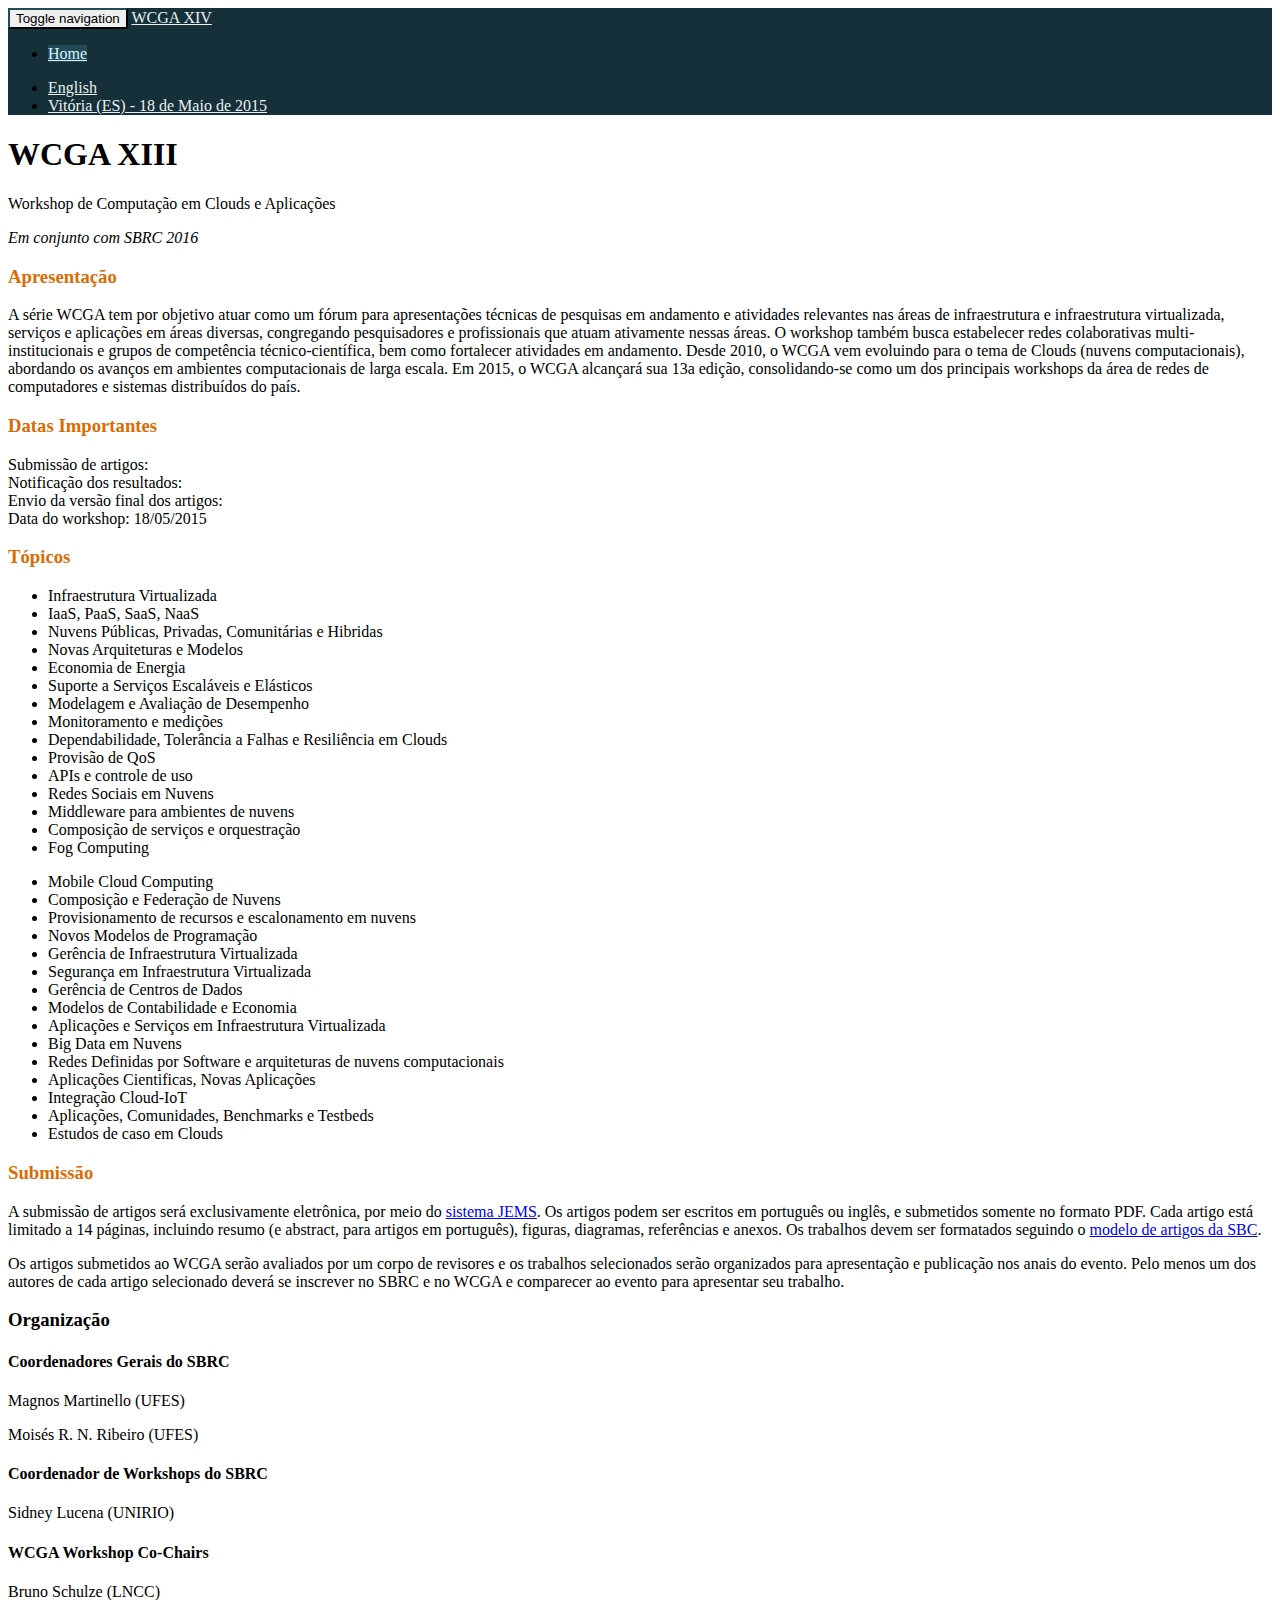
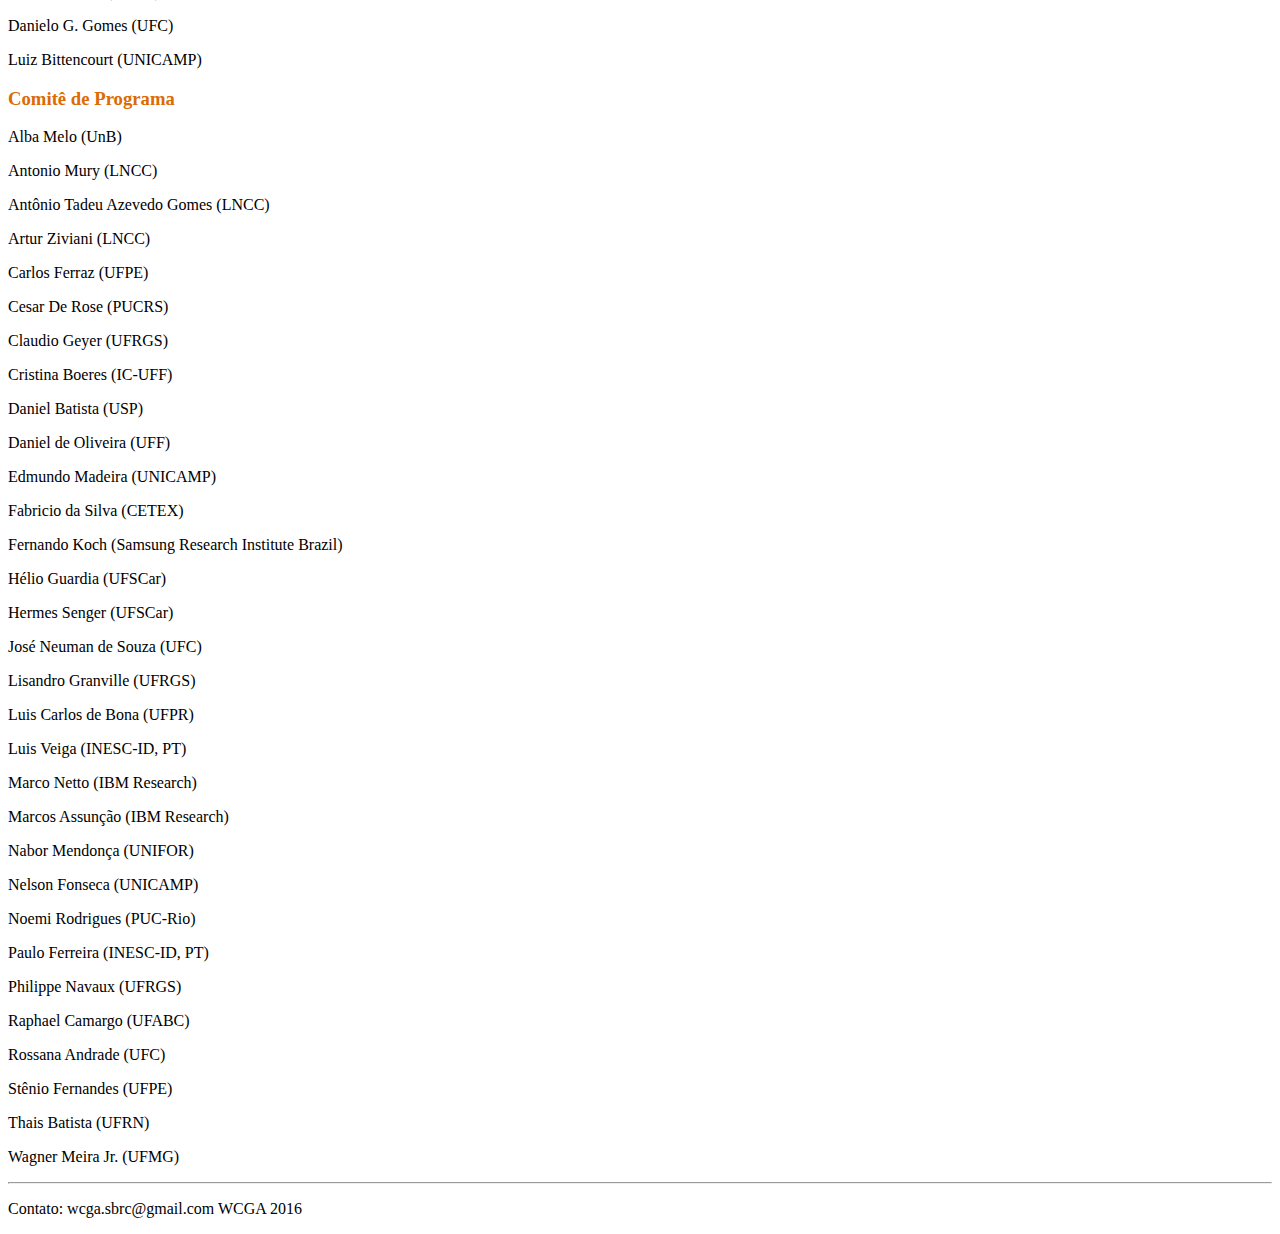
==== index.html @ 3952637f "Initial commit" ====
<!DOCTYPE html>
<html>
  <head>
    <meta charset="utf-8">
    <meta http-equiv="X-UA-Compatible" content="IE=edge">
    <meta name="viewport" content="width=device-width, initial-scale=1">
    
    <title>WCGA XIV - 2016</title>

    <link rel="shortcut icon" href="http://comcidis.lncc.br/images/favicon.png">
    <link href="./components/bootstrap/dist/css/bootstrap.min.css" rel="stylesheet">
    <!--<link href="http://wcga16.lncc.br/timeline/3.0.3/timeline-3.0.3.css" rel="stylesheet">-->
    <link href="./css/navbar-wcga.css" rel="stylesheet">
  </head>

  <body>
    <nav class="navbar navbar-default">
      <div class="container">
        <div class="navbar-header">
          <button type="button" class="navbar-toggle collapsed" data-toggle="collapse" data-target="#navbar" aria-expanded="false" aria-controls="navbar">
            <span class="sr-only">Toggle navigation</span>
            <span class="icon-bar"></span>
            <span class="icon-bar"></span>
            <span class="icon-bar"></span>
          </button>
          <a class="navbar-brand ng-binding" href="#">WCGA XIV</a>
        </div>
        <div id="navbar" class="collapse navbar-collapse">
          <ul class="nav navbar-nav">
            <li class="active"><a href="#" class="ng-binding">Home</a></li>
            <!--<li ng-controller="EventNews as news" ng-show="news.notifications.length" class="ng-scope">
                <a href="#" ng-click="news.displayNotifications()" class="ng-binding">Importante <span id="important-badge" class="badge ng-binding">8</span></a>
            </li>-->
          </ul>
          <ul class="nav navbar-nav navbar-right">
            <li>
                <a href="/index_en.html">
                    <i class="glyphicon glyphicon-font"></i> English
                </a>
            </li>
            <li>
                <a href="https://www.google.com/maps/d/u/0/embed?mid=zuYTzG2DHHrs.k6kNAXnIqkk8" target="_blank" class="ng-binding"><i class="glyphicon glyphicon-map-marker"></i> Vitória (ES) - 18 de Maio de 2015</a>
            </li>
          </ul>
        </div><!--/.nav-collapse -->
      </div>
</nav>

    <div class="container">
      <header class="jumbotron">
        <h1>WCGA XIII</h1>
        <p class="lead">Workshop de Computação em Clouds e Aplicações</p>
        <p><em class="text-muted">Em conjunto com SBRC 2016</em>
        </p>
      </header>

      <section>
    <h3 class="section-header-text">Apresentação</h3>
    <p>A série WCGA tem por objetivo atuar como um fórum para apresentações técnicas de pesquisas em andamento e atividades relevantes nas áreas de infraestrutura e infraestrutura virtualizada, serviços e aplicações em áreas diversas, congregando pesquisadores e profissionais que atuam ativamente nessas áreas. O workshop também busca estabelecer redes colaborativas multi-institucionais e grupos de competência técnico-científica, bem como fortalecer atividades em andamento. Desde 2010, o WCGA vem evoluindo para o tema de Clouds (nuvens computacionais), abordando os avanços em ambientes computacionais de larga escala. Em 2015, o WCGA alcançará sua 13a edição, consolidando-se como um dos principais workshops da área de redes de computadores e sistemas distribuídos do país.</p>
    </section>


    <section>
      <h3 class="section-header-text">Datas Importantes</h3>
      <p>Submissão de artigos: <br>
      Notificação dos resultados: <br>
      Envio da versão final dos artigos: <br>
      Data do workshop: 18/05/2015</p>
    </section>


     <section>
    <h3 class="section-header-text">Tópicos</h3>
    <div class="row">
        <div class="col-md-6">
            <ul class="list-group">
                <li class="list-group-item">Infraestrutura Virtualizada</li>
                <li class="list-group-item">IaaS, PaaS, SaaS, NaaS</li>
                <li class="list-group-item">Nuvens Públicas, Privadas, Comunitárias e Hibridas</li>
                <li class="list-group-item">Novas Arquiteturas e Modelos</li>
                <li class="list-group-item">Economia de Energia</li>
                <li class="list-group-item">Suporte a Serviços Escaláveis e Elásticos</li>
                <li class="list-group-item">Modelagem e Avaliação de Desempenho</li>
                <li class="list-group-item">Monitoramento e medições</li>
                <li class="list-group-item">Dependabilidade, Tolerância a Falhas e Resiliência em Clouds</li>
                <li class="list-group-item">Provisão de QoS</li>
                <li class="list-group-item">APIs e controle de uso</li>
                <li class="list-group-item">Redes Sociais em Nuvens</li>
                <li class="list-group-item">Middleware para ambientes de nuvens</li>
                <li class="list-group-item">Composição de serviços e orquestração</li>
                <li class="list-group-item">Fog Computing</li>
            </ul>
        </div>
          <div class="col-md-6">
            <ul class="list-group">
                <li class="list-group-item">Mobile Cloud Computing</li>
                <li class="list-group-item">Composição e Federação de Nuvens</li>
                <li class="list-group-item">Provisionamento de recursos e escalonamento em nuvens</li>
                <li class="list-group-item">Novos Modelos de Programação</li>
                <li class="list-group-item">Gerência de Infraestrutura Virtualizada</li>
                <li class="list-group-item">Segurança em Infraestrutura Virtualizada</li>
                <li class="list-group-item">Gerência de Centros de Dados</li>
                <li class="list-group-item">Modelos de Contabilidade e Economia</li>
                <li class="list-group-item">Aplicações e Serviços em Infraestrutura Virtualizada</li>
                <li class="list-group-item">Big Data em Nuvens</li>
                <li class="list-group-item">Redes Definidas por Software e arquiteturas de nuvens computacionais</li>
                <li class="list-group-item">Aplicações Cientificas, Novas Aplicações</li>
                <li class="list-group-item">Integração Cloud-IoT</li>
                <li class="list-group-item">Aplicações, Comunidades, Benchmarks e Testbeds</li>
                <li class="list-group-item">Estudos de caso em Clouds</li>
            </ul>
        </div>
      </div>
    </section>

    <section>
      <h3 class="section-header-text">Submissão</h3>
      <p>A submissão de artigos será exclusivamente eletrônica, por meio do <a href="https://submissoes.sbc.org.br/Paper.cgi?c=2170" target="_blank">sistema JEMS</a>. Os artigos podem ser escritos em português ou inglês, e submetidos somente no formato PDF. Cada artigo está limitado a 14 páginas, incluindo resumo (e abstract, para artigos em português), figuras, diagramas, referências e anexos. Os trabalhos devem ser formatados seguindo o <a href="http://www.sbc.org.br/index.php?option=com_jdownloads&amp;Itemid=195&amp;task=view.download&amp;catid=32&amp;cid=38" target="_blank">modelo de artigos da SBC</a>.</p>
      <p>Os artigos submetidos ao WCGA serão avaliados por um corpo de revisores e os trabalhos selecionados serão organizados para apresentação e publicação nos anais do evento. Pelo menos um dos autores de cada artigo selecionado deverá se inscrever no SBRC e no WCGA e comparecer ao evento para apresentar seu trabalho.</p>
    </section>

      <section>
        <h3>Organização</h3>
          <div class="col-md-4">
            <h4>Coordenadores Gerais do SBRC</h4>
            <p>Magnos Martinello (UFES)</p>
            <p>Moisés R. N. Ribeiro (UFES)</p>
          </div>
          <div class="col-md-4">
            <h4>Coordenador de Workshops do SBRC</h4>
            <p>Sidney Lucena (UNIRIO)</p>
        </div>
        <div class="col-md-4">
            <h4>WCGA Workshop Co-Chairs</h4>
            <p>Bruno Schulze (LNCC)</p>
            <p>Danielo G. Gomes (UFC)</p>
            <p>Luiz Bittencourt (UNICAMP)</p>
        </div>
      </section>

    <section>
      <h3 class="section-header-text">Comitê de Programa</h3>
        <div class="row">
            <div class="col-md-6">
                <p>Alba Melo (UnB)</p>
                <p>Antonio Mury (LNCC)</p>
                <p>Antônio Tadeu Azevedo Gomes (LNCC)</p>
                <p>Artur Ziviani (LNCC)</p>
                <p>Carlos Ferraz (UFPE)</p>
                <p>Cesar De Rose (PUCRS)</p>
                <p>Claudio Geyer (UFRGS)</p>
                <p>Cristina Boeres (IC-UFF)</p>
                <p>Daniel Batista (USP)</p>
                <p>Daniel de Oliveira (UFF)</p>
                <p>Edmundo Madeira (UNICAMP)</p>
                <p>Fabricio da Silva (CETEX)</p>
                <p>Fernando Koch (Samsung Research Institute Brazil)</p>
                <p>Hélio Guardia (UFSCar)</p>
                <p>Hermes Senger (UFSCar)</p>
                <p>José Neuman de Souza (UFC)</p>
            </div>
            <div class="col-md-6">
                <p>Lisandro Granville (UFRGS)</p>
                <p>Luis Carlos de Bona (UFPR)</p>
                <p>Luis Veiga (INESC-ID, PT)</p>
                <p>Marco Netto (IBM Research)</p>
                <p>Marcos Assunção (IBM Research)</p>
                <p>Nabor Mendonça (UNIFOR)</p>
                <p>Nelson Fonseca (UNICAMP)</p>
                <p>Noemi Rodrigues (PUC-Rio)</p>
                <p>Paulo Ferreira (INESC-ID, PT)</p>
                <p>Philippe Navaux (UFRGS)</p>
                <p>Raphael Camargo (UFABC)</p>
                <p>Rossana Andrade (UFC)</p>
                <p>Stênio Fernandes (UFPE)</p>
                <p>Thais Batista (UFRN)</p>
                <p>Wagner Meira Jr. (UFMG)</p>
        </div>
    </div>
</section>

    <footer>
        <hr>
        <p>
            <span>Contato: wcga.sbrc@gmail.com</span>
            <span class="pull-right">WCGA 2016</span>
        </p>
    </footer>
    </div><!-- /.container -->

    <script src="./components/jquery/dist/jquery.min.js"></script>
    <script src="components/bootstrap/dist/js/bootstrap.min.js"></script>
  </body>
</html>
---- css/navbar-wcga.css ----
.section-header-text {
    color: #db6b02;
}

.navbar-default {
    background-color: #153039;
    border-color: #224a57;
}
.navbar-default .navbar-brand {
    color: #ecf0f1;
}
.navbar-default .navbar-brand:hover, .navbar-default .navbar-brand:focus {
    color: #dbefff;
}
.navbar-default .navbar-text {
    color: #ecf0f1;
}
.navbar-default .navbar-nav > li > a {
    color: #ecf0f1;
}
.navbar-default .navbar-nav > li > a:hover, .navbar-default .navbar-nav > li > a:focus {
    color: #dbefff;
}
.navbar-default .navbar-nav > .active > a, .navbar-default .navbar-nav > .active > a:hover, .navbar-default .navbar-nav > .active > a:focus {
    color: #dbefff;
    background-color: #224a57;
}
.navbar-default .navbar-nav > .open > a, .navbar-default .navbar-nav > .open > a:hover, .navbar-default .navbar-nav > .open > a:focus {
    color: #dbefff;
    background-color: #224a57;
}
.navbar-default .navbar-toggle {
    border-color: #224a57;
}
.navbar-default .navbar-toggle:hover, .navbar-default .navbar-toggle:focus {
    background-color: #224a57;
}
.navbar-default .navbar-toggle .icon-bar {
    background-color: #ecf0f1;
}
.navbar-default .navbar-collapse,
.navbar-default .navbar-form {
    border-color: #ecf0f1;
}
.navbar-default .navbar-link {
    color: #ecf0f1;
}
.navbar-default .navbar-link:hover {
    color: #dbefff;
}

@media (max-width: 767px) {
    .navbar-default .navbar-nav .open .dropdown-menu > li > a {
        color: #ecf0f1;
    }
    .navbar-default .navbar-nav .open .dropdown-menu > li > a:hover, .navbar-default .navbar-nav .open .dropdown-menu > li > a:focus {
        color: #dbefff;
    }
    .navbar-default .navbar-nav .open .dropdown-menu > .active > a, .navbar-default .navbar-nav .open .dropdown-menu > .active > a:hover, .navbar-default .navbar-nav .open .dropdown-menu > .active > a:focus {
        color: #dbefff;
        background-color: #224a57;
    }
}
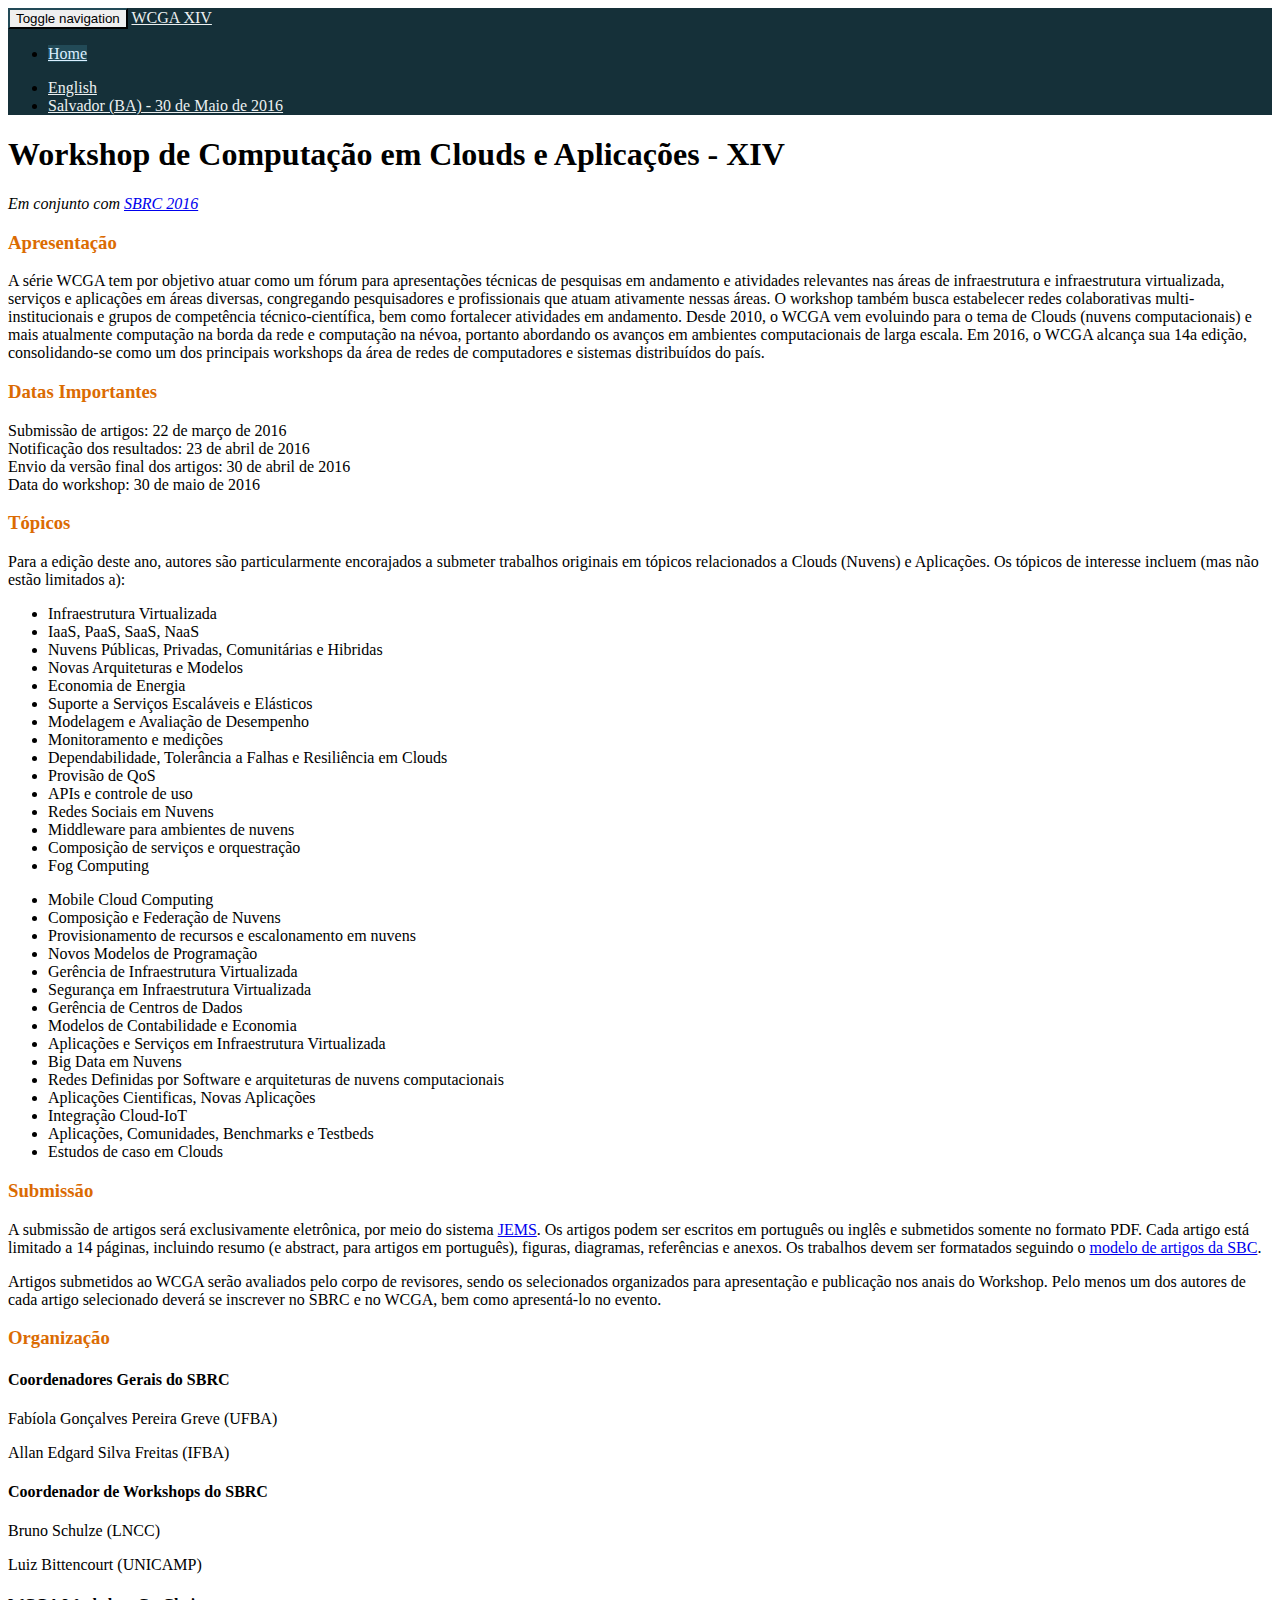
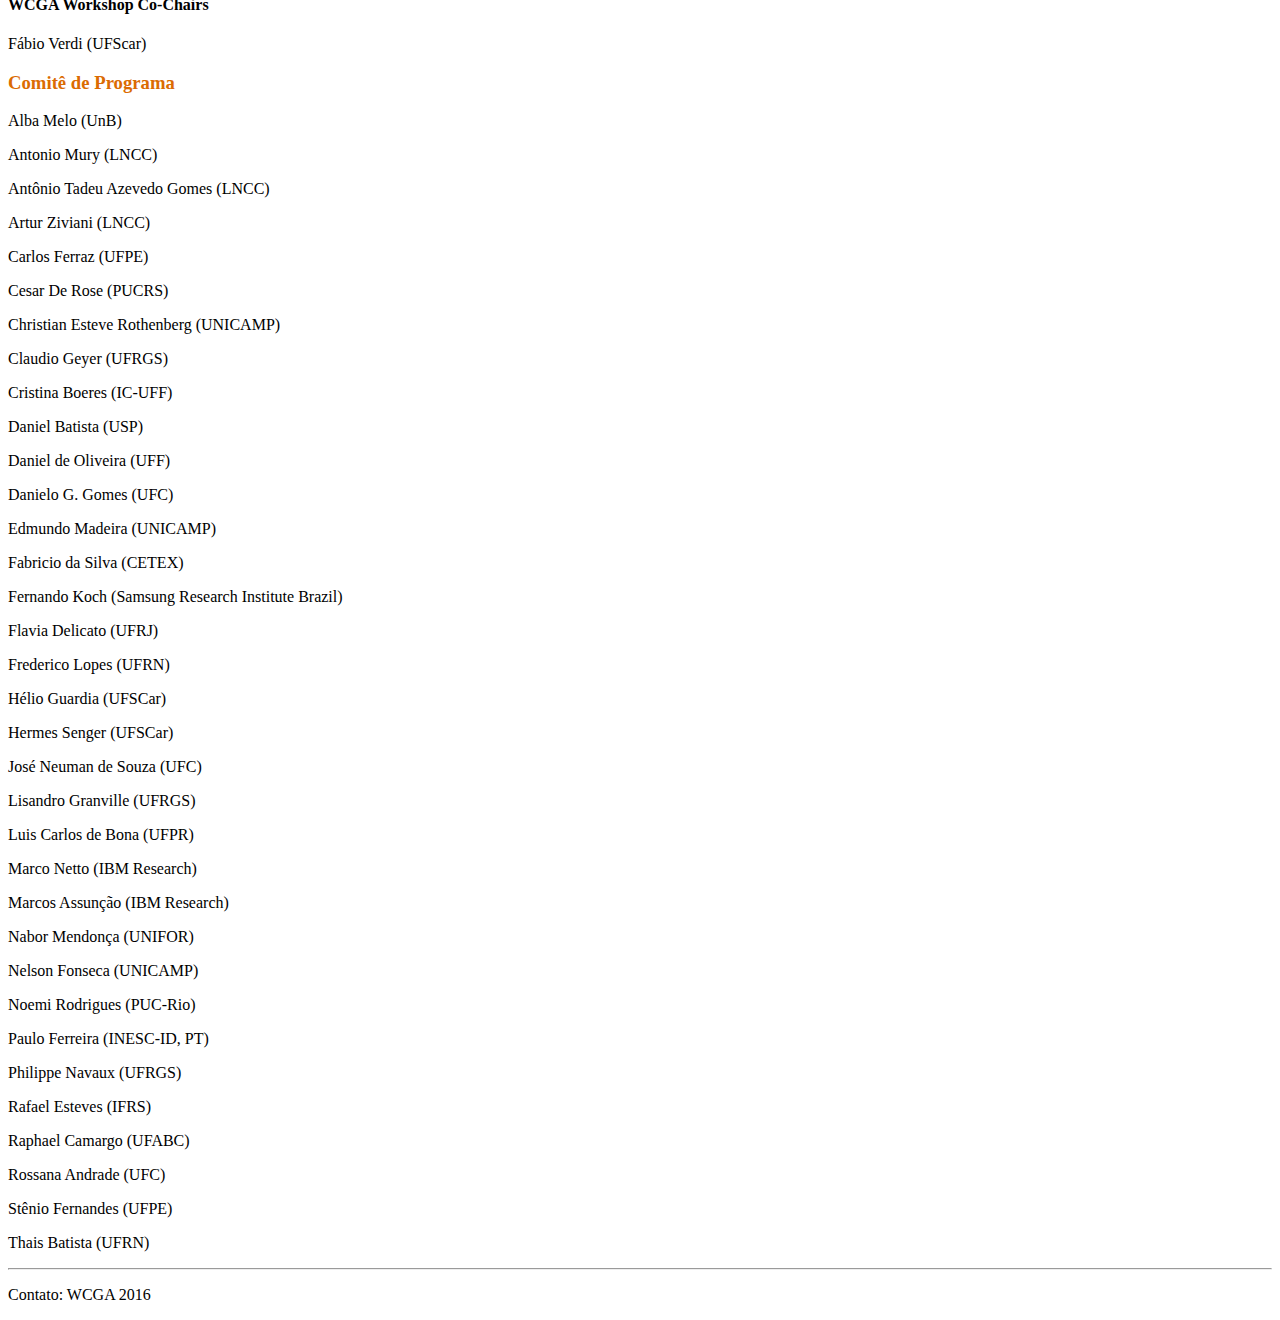
==== commit 822b98d3: "Update page" ====
--- a/index.html
+++ b/index.html
@@ -39,7 +39,7 @@
                 </a>
             </li>
             <li>
-                <a href="https://www.google.com/maps/d/u/0/embed?mid=zuYTzG2DHHrs.k6kNAXnIqkk8" target="_blank" class="ng-binding"><i class="glyphicon glyphicon-map-marker"></i> Vitória (ES) - 18 de Maio de 2015</a>
+                <a href="https://www.google.com/maps/d/u/0/embed?mid=zuYTzG2DHHrs.k6kNAXnIqkk8" target="_blank"><i class="glyphicon glyphicon-map-marker"></i> Salvador (BA) - 30 de Maio de 2016</a>
             </li>
           </ul>
         </div><!--/.nav-collapse -->
@@ -47,30 +47,30 @@
 </nav>
 
     <div class="container">
-      <header class="jumbotron">
-        <h1>WCGA XIII</h1>
-        <p class="lead">Workshop de Computação em Clouds e Aplicações</p>
-        <p><em class="text-muted">Em conjunto com SBRC 2016</em>
-        </p>
+      <header class="jumbotron text-center" style="background-color: white">
+        <h1>Workshop de Computação em Clouds e Aplicações - XIV</h1>
+        
+        <p><em class="text-muted">Em conjunto com <a href="http://www.sbrc2016.ufba.br/" target="_blank">SBRC 2016</a></em></p>
       </header>
 
       <section>
     <h3 class="section-header-text">Apresentação</h3>
-    <p>A série WCGA tem por objetivo atuar como um fórum para apresentações técnicas de pesquisas em andamento e atividades relevantes nas áreas de infraestrutura e infraestrutura virtualizada, serviços e aplicações em áreas diversas, congregando pesquisadores e profissionais que atuam ativamente nessas áreas. O workshop também busca estabelecer redes colaborativas multi-institucionais e grupos de competência técnico-científica, bem como fortalecer atividades em andamento. Desde 2010, o WCGA vem evoluindo para o tema de Clouds (nuvens computacionais), abordando os avanços em ambientes computacionais de larga escala. Em 2015, o WCGA alcançará sua 13a edição, consolidando-se como um dos principais workshops da área de redes de computadores e sistemas distribuídos do país.</p>
+    <p>A série WCGA tem por objetivo atuar como um fórum para apresentações técnicas de pesquisas em andamento e atividades relevantes nas áreas de infraestrutura e infraestrutura virtualizada, serviços e aplicações em áreas diversas, congregando pesquisadores e profissionais que atuam ativamente nessas áreas. O workshop também busca estabelecer redes colaborativas multi-institucionais e grupos de competência técnico-científica, bem como fortalecer atividades em andamento. Desde 2010, o WCGA vem evoluindo para o tema de Clouds (nuvens computacionais) e mais atualmente computação na borda da rede e computação na névoa, portanto abordando os avanços em ambientes computacionais de larga escala. Em 2016, o WCGA alcança sua 14a edição, consolidando-se como um dos principais workshops da área de redes de computadores e sistemas distribuídos do país.</p>
     </section>
 
 
     <section>
       <h3 class="section-header-text">Datas Importantes</h3>
-      <p>Submissão de artigos: <br>
-      Notificação dos resultados: <br>
-      Envio da versão final dos artigos: <br>
-      Data do workshop: 18/05/2015</p>
+      <p>Submissão de artigos: 22 de março de 2016<br>
+      Notificação dos resultados: 23 de abril de 2016<br>
+      Envio da versão final dos artigos: 30 de abril de 2016<br>
+      Data do workshop: 30 de maio de 2016</p>
     </section>
 
 
      <section>
     <h3 class="section-header-text">Tópicos</h3>
+    <p>Para a edição deste ano, autores são particularmente encorajados a submeter trabalhos originais em tópicos relacionados a Clouds (Nuvens) e Aplicações. Os tópicos de interesse incluem (mas não estão limitados a):</p>
     <div class="row">
         <div class="col-md-6">
             <ul class="list-group">
@@ -115,27 +115,28 @@
 
     <section>
       <h3 class="section-header-text">Submissão</h3>
-      <p>A submissão de artigos será exclusivamente eletrônica, por meio do <a href="https://submissoes.sbc.org.br/Paper.cgi?c=2170" target="_blank">sistema JEMS</a>. Os artigos podem ser escritos em português ou inglês, e submetidos somente no formato PDF. Cada artigo está limitado a 14 páginas, incluindo resumo (e abstract, para artigos em português), figuras, diagramas, referências e anexos. Os trabalhos devem ser formatados seguindo o <a href="http://www.sbc.org.br/index.php?option=com_jdownloads&amp;Itemid=195&amp;task=view.download&amp;catid=32&amp;cid=38" target="_blank">modelo de artigos da SBC</a>.</p>
-      <p>Os artigos submetidos ao WCGA serão avaliados por um corpo de revisores e os trabalhos selecionados serão organizados para apresentação e publicação nos anais do evento. Pelo menos um dos autores de cada artigo selecionado deverá se inscrever no SBRC e no WCGA e comparecer ao evento para apresentar seu trabalho.</p>
+      <p>A submissão de artigos será exclusivamente eletrônica, por meio do sistema <a href="https://submissoes.sbc.org.br/home.cgi?c=2429" target="_blank">JEMS</a>. Os artigos podem ser escritos em português ou inglês e submetidos somente no formato PDF. Cada artigo está limitado a 14 páginas, incluindo resumo (e abstract, para artigos em português), figuras, diagramas, referências e anexos. Os trabalhos devem ser formatados seguindo o <a href="http://www.sbc.org.br/documentos-da-sbc/category/169-templates-para-artigos-e-capitulos-de-livros" target="_blank">modelo de artigos da SBC</a>.</p>
+      <p>Artigos submetidos ao WCGA serão avaliados pelo corpo de revisores, sendo os selecionados organizados para apresentação e publicação nos anais do Workshop. Pelo menos um dos autores de cada artigo selecionado deverá se inscrever no SBRC e no WCGA, bem como apresentá-lo no evento.</p>
     </section>
 
       <section>
-        <h3>Organização</h3>
-          <div class="col-md-4">
-            <h4>Coordenadores Gerais do SBRC</h4>
-            <p>Magnos Martinello (UFES)</p>
-            <p>Moisés R. N. Ribeiro (UFES)</p>
+          <h3 class="section-header-text">Organização</h3>
+          <div class="row">
+            <div class="col-md-4">
+              <h4>Coordenadores Gerais do SBRC</h4>
+              <p>Fabíola Gonçalves Pereira Greve (UFBA)</p>
+              <p>Allan Edgard Silva Freitas (IFBA)</p>
+            </div>
+            <div class="col-md-4">
+              <h4>Coordenador de Workshops do SBRC</h4>
+              <p>Bruno Schulze (LNCC)</p>
+              <p>Luiz Bittencourt (UNICAMP)</p>
+            </div>
+            <div class="col-md-4">
+              <h4>WCGA Workshop Co-Chairs</h4>
+              <p>Fábio Verdi (UFScar)</p>
+            </div>
           </div>
-          <div class="col-md-4">
-            <h4>Coordenador de Workshops do SBRC</h4>
-            <p>Sidney Lucena (UNIRIO)</p>
-        </div>
-        <div class="col-md-4">
-            <h4>WCGA Workshop Co-Chairs</h4>
-            <p>Bruno Schulze (LNCC)</p>
-            <p>Danielo G. Gomes (UFC)</p>
-            <p>Luiz Bittencourt (UNICAMP)</p>
-        </div>
       </section>
 
     <section>
@@ -148,21 +149,24 @@
                 <p>Artur Ziviani (LNCC)</p>
                 <p>Carlos Ferraz (UFPE)</p>
                 <p>Cesar De Rose (PUCRS)</p>
+                <p>Christian Esteve Rothenberg (UNICAMP)</p>
                 <p>Claudio Geyer (UFRGS)</p>
                 <p>Cristina Boeres (IC-UFF)</p>
                 <p>Daniel Batista (USP)</p>
                 <p>Daniel de Oliveira (UFF)</p>
+                <p>Danielo G. Gomes	(UFC)</p>
                 <p>Edmundo Madeira (UNICAMP)</p>
                 <p>Fabricio da Silva (CETEX)</p>
                 <p>Fernando Koch (Samsung Research Institute Brazil)</p>
+                <p>Flavia Delicato (UFRJ)</p>
+                <p>Frederico Lopes (UFRN)</p>
+            </div>
+            <div class="col-md-6">
                 <p>Hélio Guardia (UFSCar)</p>
                 <p>Hermes Senger (UFSCar)</p>
                 <p>José Neuman de Souza (UFC)</p>
-            </div>
-            <div class="col-md-6">
                 <p>Lisandro Granville (UFRGS)</p>
                 <p>Luis Carlos de Bona (UFPR)</p>
-                <p>Luis Veiga (INESC-ID, PT)</p>
                 <p>Marco Netto (IBM Research)</p>
                 <p>Marcos Assunção (IBM Research)</p>
                 <p>Nabor Mendonça (UNIFOR)</p>
@@ -170,11 +174,11 @@
                 <p>Noemi Rodrigues (PUC-Rio)</p>
                 <p>Paulo Ferreira (INESC-ID, PT)</p>
                 <p>Philippe Navaux (UFRGS)</p>
+                <p>Rafael Esteves (IFRS)</p>
                 <p>Raphael Camargo (UFABC)</p>
                 <p>Rossana Andrade (UFC)</p>
                 <p>Stênio Fernandes (UFPE)</p>
                 <p>Thais Batista (UFRN)</p>
-                <p>Wagner Meira Jr. (UFMG)</p>
         </div>
     </div>
 </section>
@@ -182,7 +186,7 @@
     <footer>
         <hr>
         <p>
-            <span>Contato: wcga.sbrc@gmail.com</span>
+            <span>Contato: <a href="mailto:wcga.sbrc@gmail.com"><i class="glyphicon glyphicon-envelope"></i></a></span>
             <span class="pull-right">WCGA 2016</span>
         </p>
     </footer>
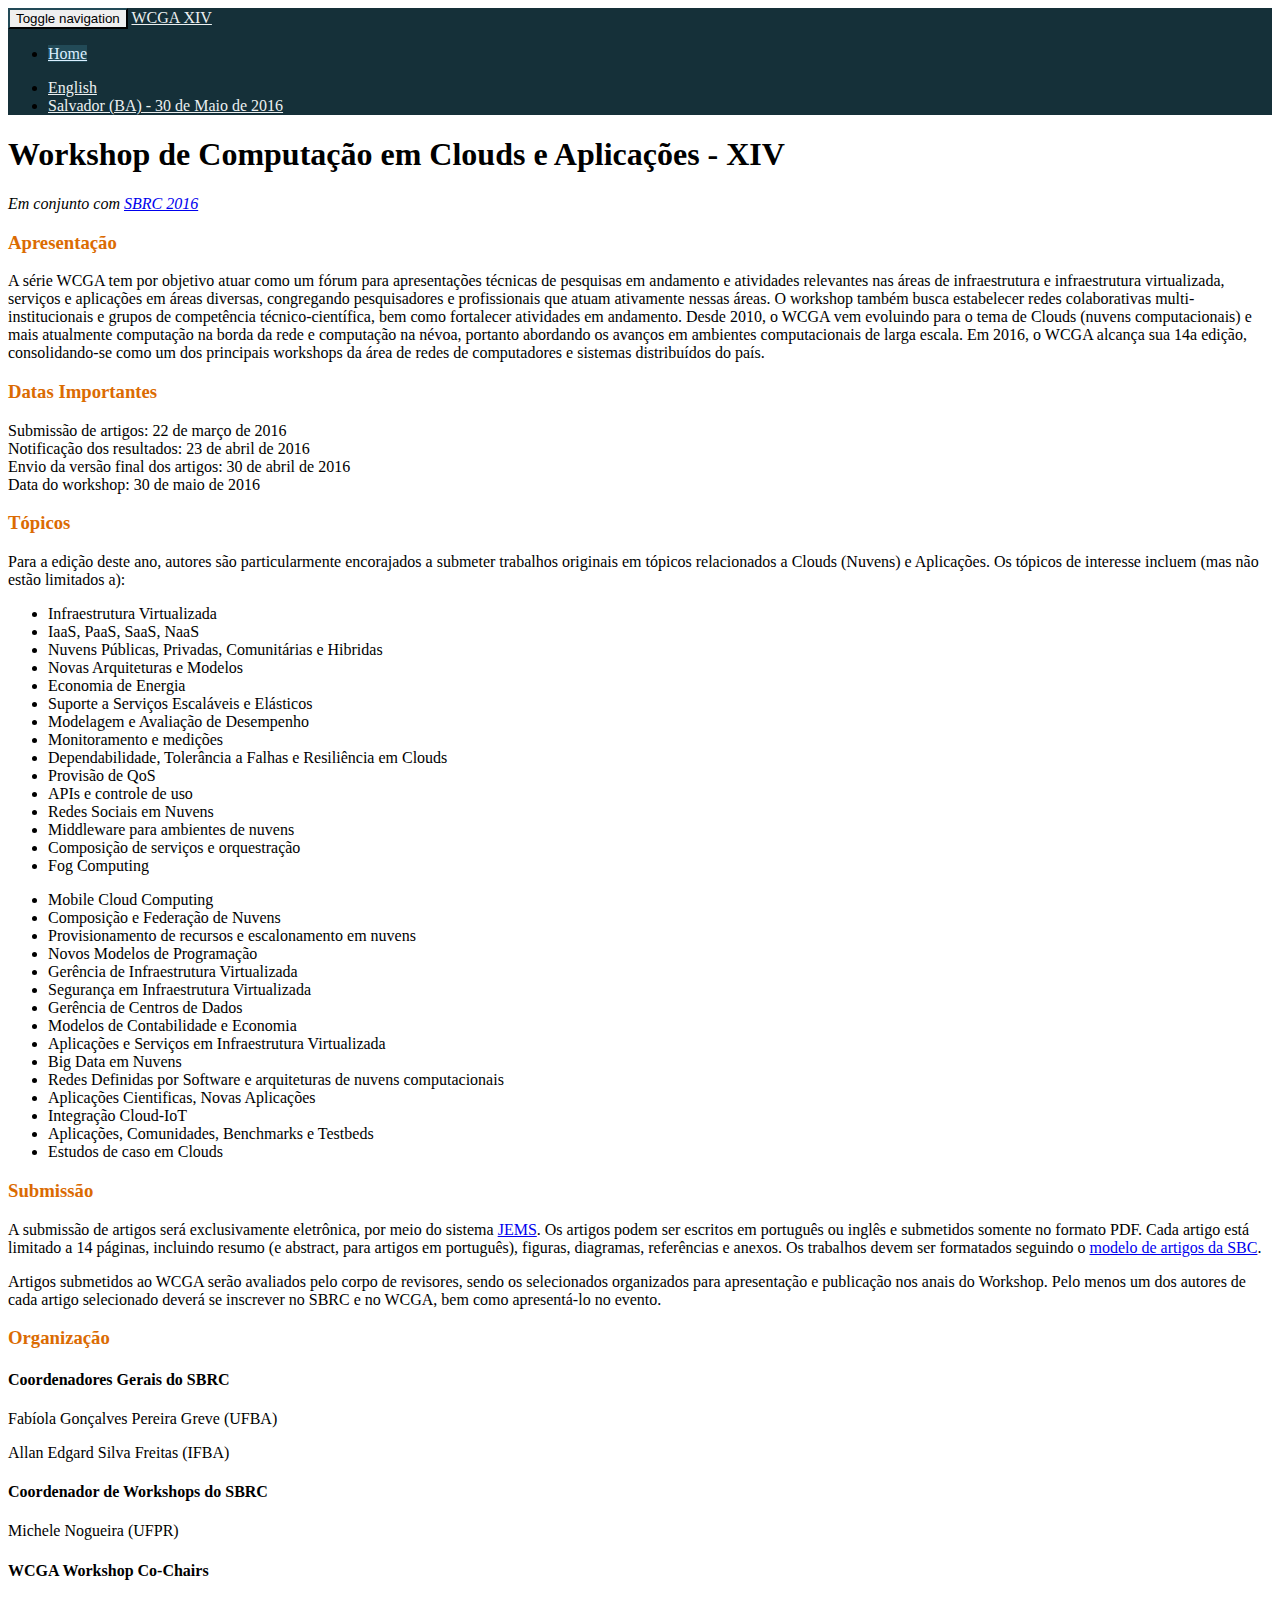
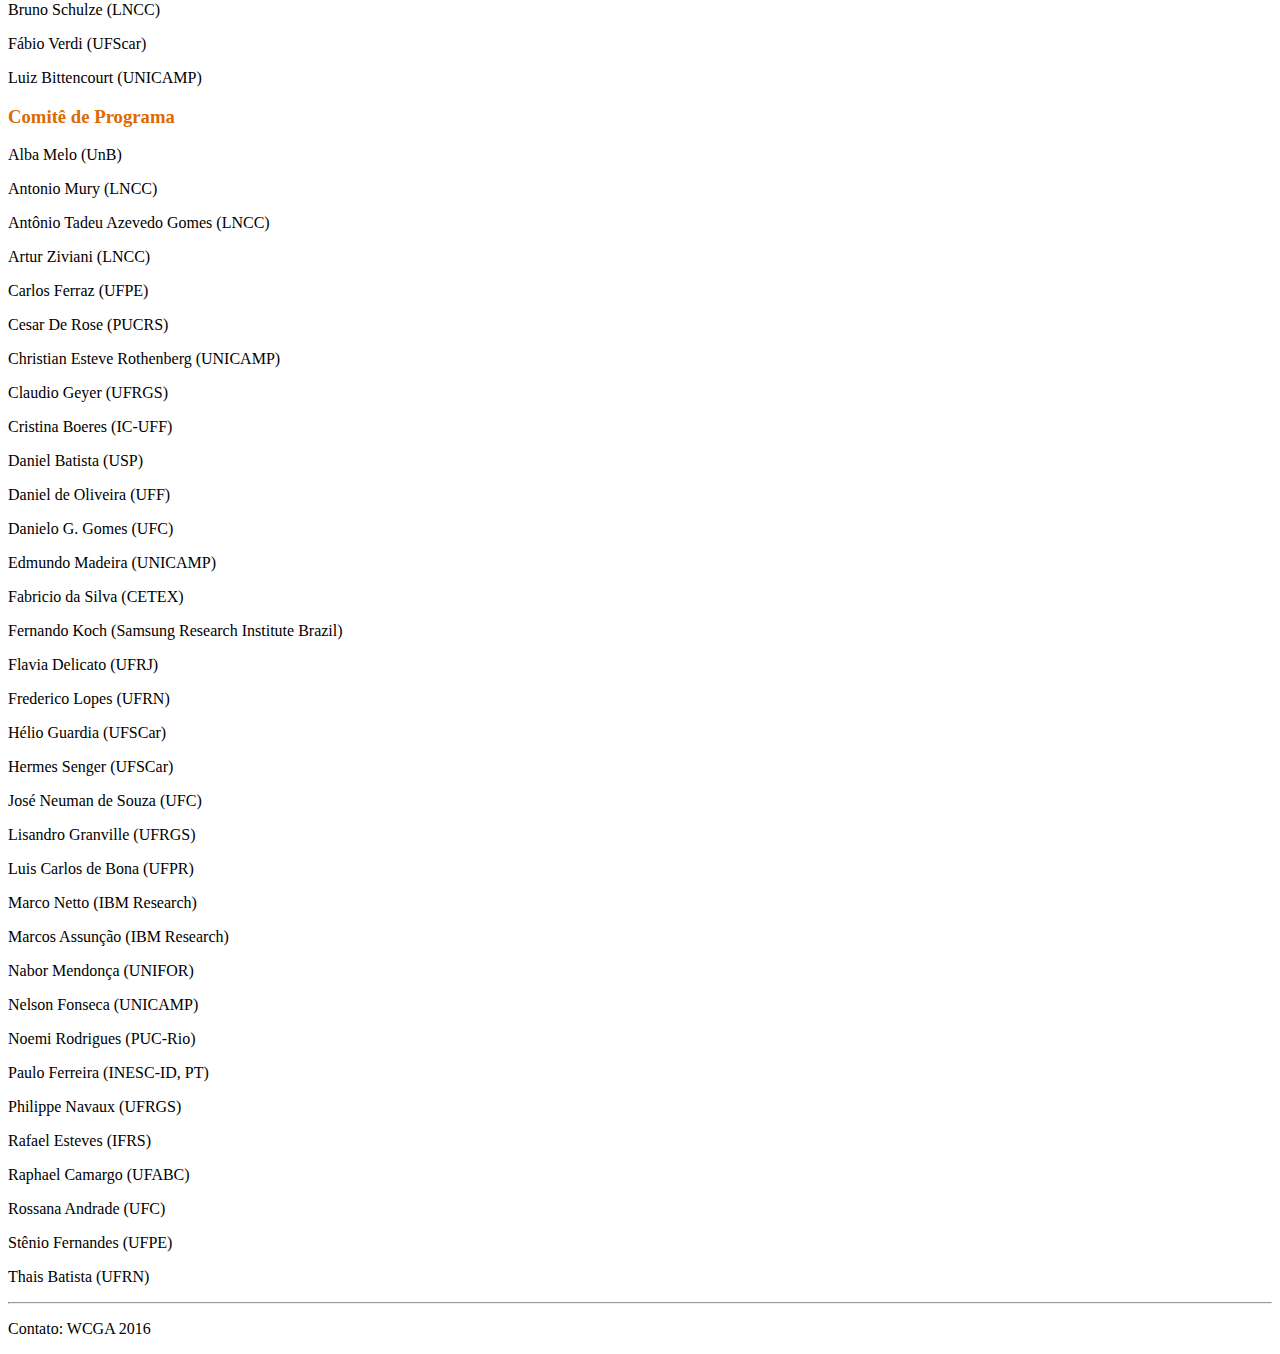
==== commit 325ef74e: "Update workshop co-chairs" ====
--- a/index.html
+++ b/index.html
@@ -129,12 +129,13 @@
             </div>
             <div class="col-md-4">
               <h4>Coordenador de Workshops do SBRC</h4>
-              <p>Bruno Schulze (LNCC)</p>
-              <p>Luiz Bittencourt (UNICAMP)</p>
+              <p>Michele Nogueira (UFPR)</p>
             </div>
             <div class="col-md-4">
               <h4>WCGA Workshop Co-Chairs</h4>
+              <p>Bruno Schulze (LNCC)</p>
               <p>Fábio Verdi (UFScar)</p>
+              <p>Luiz Bittencourt (UNICAMP)</p>
             </div>
           </div>
       </section>
